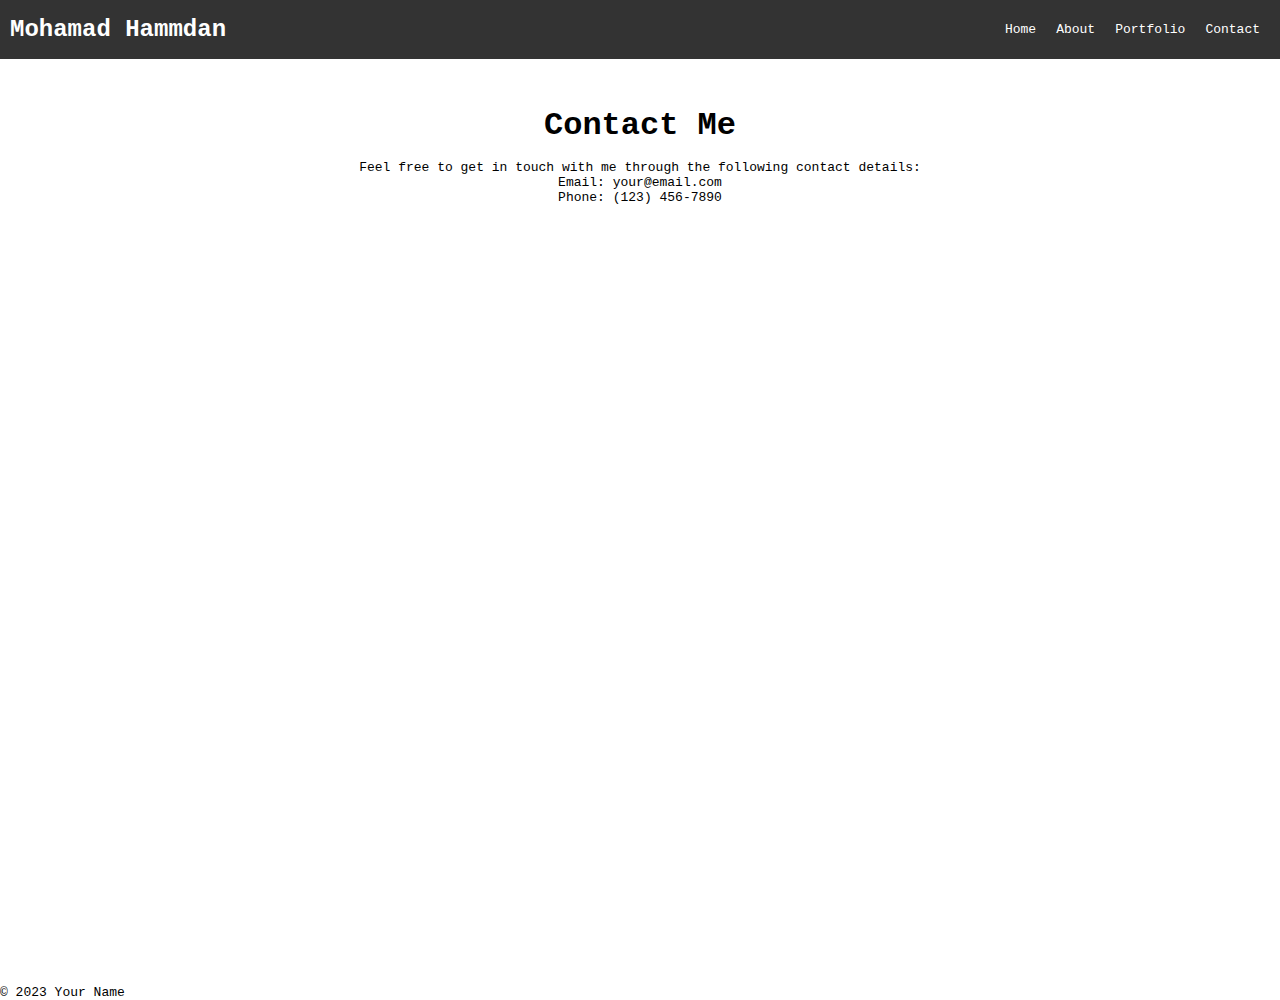
==== contact.html @ b133db25 "portfolio push on the hub" ====
<!DOCTYPE html>
<html lang="en">
<head>
    <meta charset="UTF-8">
    <meta name="viewport" content="width=device-width, initial-scale=1.0">
    <link rel="stylesheet" href="styles.css">
    <title>Contact Me - Your Name</title>
</head>
<body>
    <header>
        <nav>
            <div class="logo">Mohamad Hammdan</div>
            <ul class="nav-links">
                <li><a href="index.html">Home</a></li>
                <li><a href="about.html">About</a></li>
                <li><a href="portfolio.html">Portfolio</a></li>
                <li><a href="contact.html">Contact</a></li>
            </ul>
        </nav>
    </header>

    <section id="contact">
        <div class="container">
            <h2>Contact Me</h2>
            <p>Feel free to get in touch with me through the following contact details:</p>
            
            <div class="contact-info">
                <p>Email: your@email.com</p>
                <p>Phone: (123) 456-7890</p>
            </div>
        </div>
    </section>

    <!-- You can add more sections or content as needed -->

    <footer style="margin-top:auto">
        <p>&copy; 2023 Your Name</p>
    </footer>
</body>
</html>
---- styles.css ----
body, ul, li, p,header ,h2{
    margin: 0;
    padding: 0;
    font-family:monospace ;
}

/* Basic styling */
body { 
    
    font-family: Arial, sans-serif;
    height: 1000px;
    min-height: 100vh;
    display: flex;
    flex-direction: column;
}

header {
    background-color: #333;
    color: #fff;
    padding: 1rem 0;
    text-align: center;
}

nav {
    display: flex;
    justify-content: space-between;
    align-items: center;
}

.logo {
    margin-left: 10px;

    cursor: default;
    font-size: 1.5rem;
    font-weight: bold;
}

.nav-links {
    list-style: none;
    display: flex;
}

.nav-links li {
    margin-right: 20px;
}

.nav-links a {
    text-decoration: none;
    color: #fff;
}

section {
    padding: 3rem 0;
    text-align: center;
}

.container {
    max-width: 800px;
    margin: 0 auto;
}

h2 {
    font-size: 2rem;
    margin-bottom: 1rem;
}
.intro{
    font-size: 1rem;
}
.imagecontainer{
    width: 100%;
    HEIGHT: 350px;
    display: flex;
}
.homeimages{
    width: 33.33%;
    HEIGHT: 350px;
}
.imgfit{
    
        height: 100%;
        width: 100%;
}
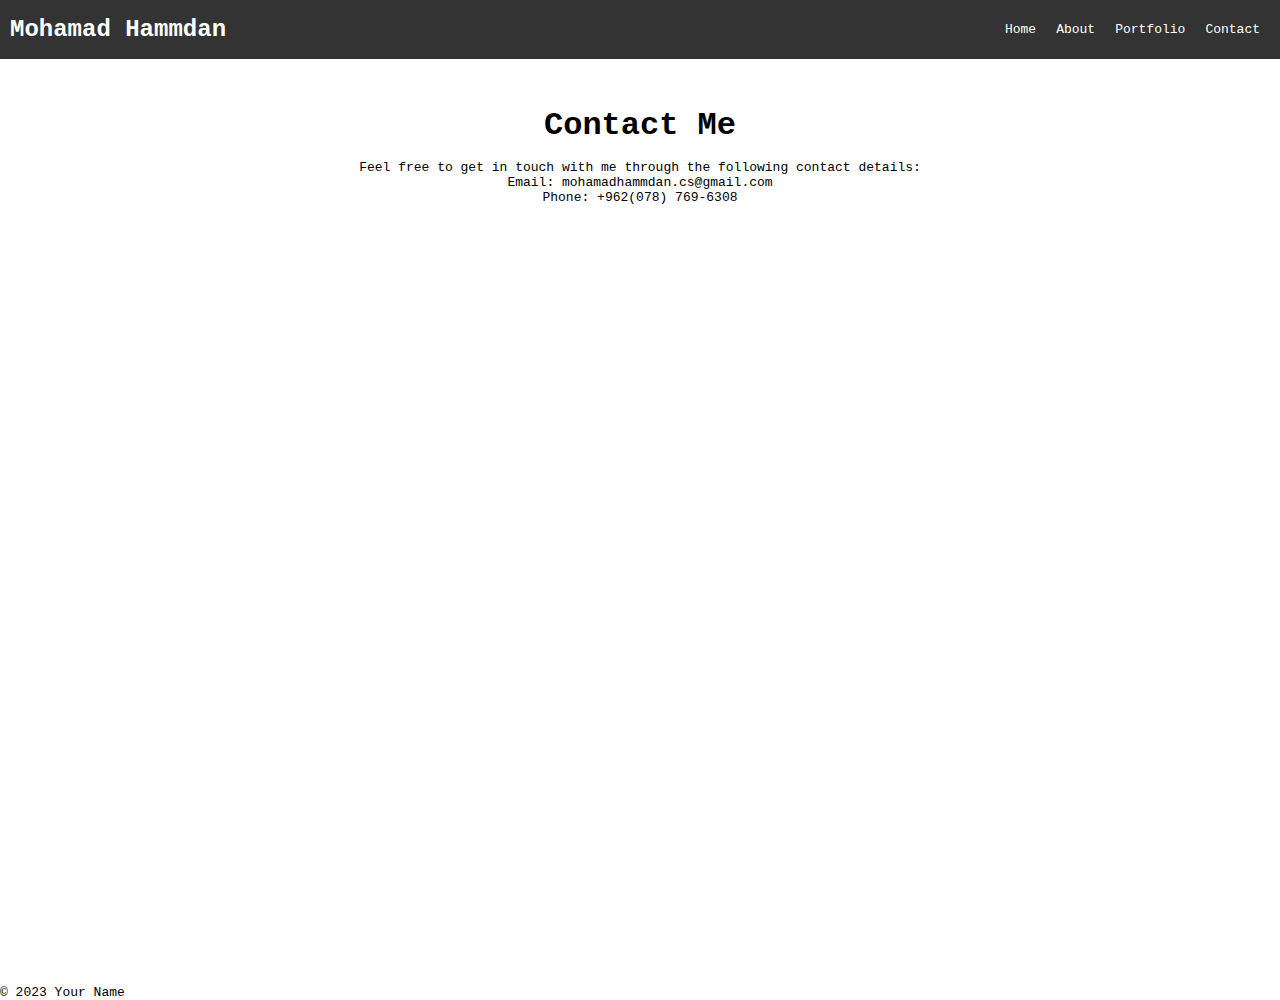
==== commit 961a3e77: "sd" ====
--- a/contact.html
+++ b/contact.html
@@ -25,8 +25,8 @@
             <p>Feel free to get in touch with me through the following contact details:</p>
             
             <div class="contact-info">
-                <p>Email: your@email.com</p>
-                <p>Phone: (123) 456-7890</p>
+                <p>Email: mohamadhammdan.cs@gmail.com</p>
+                <p>Phone: +962(078) 769-6308</p>
             </div>
         </div>
     </section>
